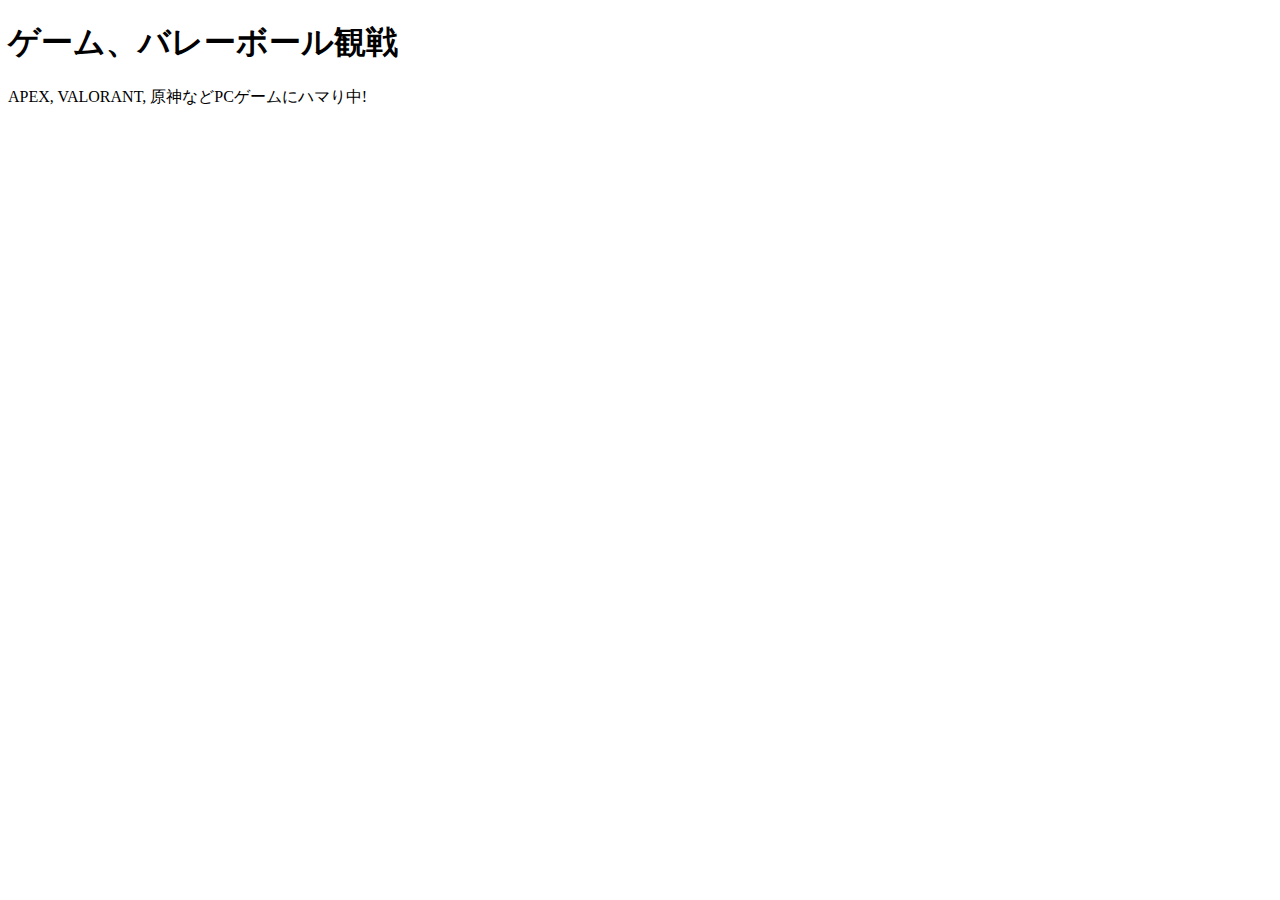
==== index.html @ efe9ed95 "#1 HTMLファイルの作成と編集" ====
<!DOCTYPE html>
<html lang="en">
  <head>
    <meta charset="UTF-8" />
    <meta name="viewport" content="width=device-width, initial-scale=1.0" />
    <title>小川 知哉</title>
  </head>
  <body>
    <div class="box">
      <h1>ゲーム、バレーボール観戦</h1>
      <p>APEX, VALORANT, 原神などPCゲームにハマり中!</p>
    </div>
  </body>
</html>
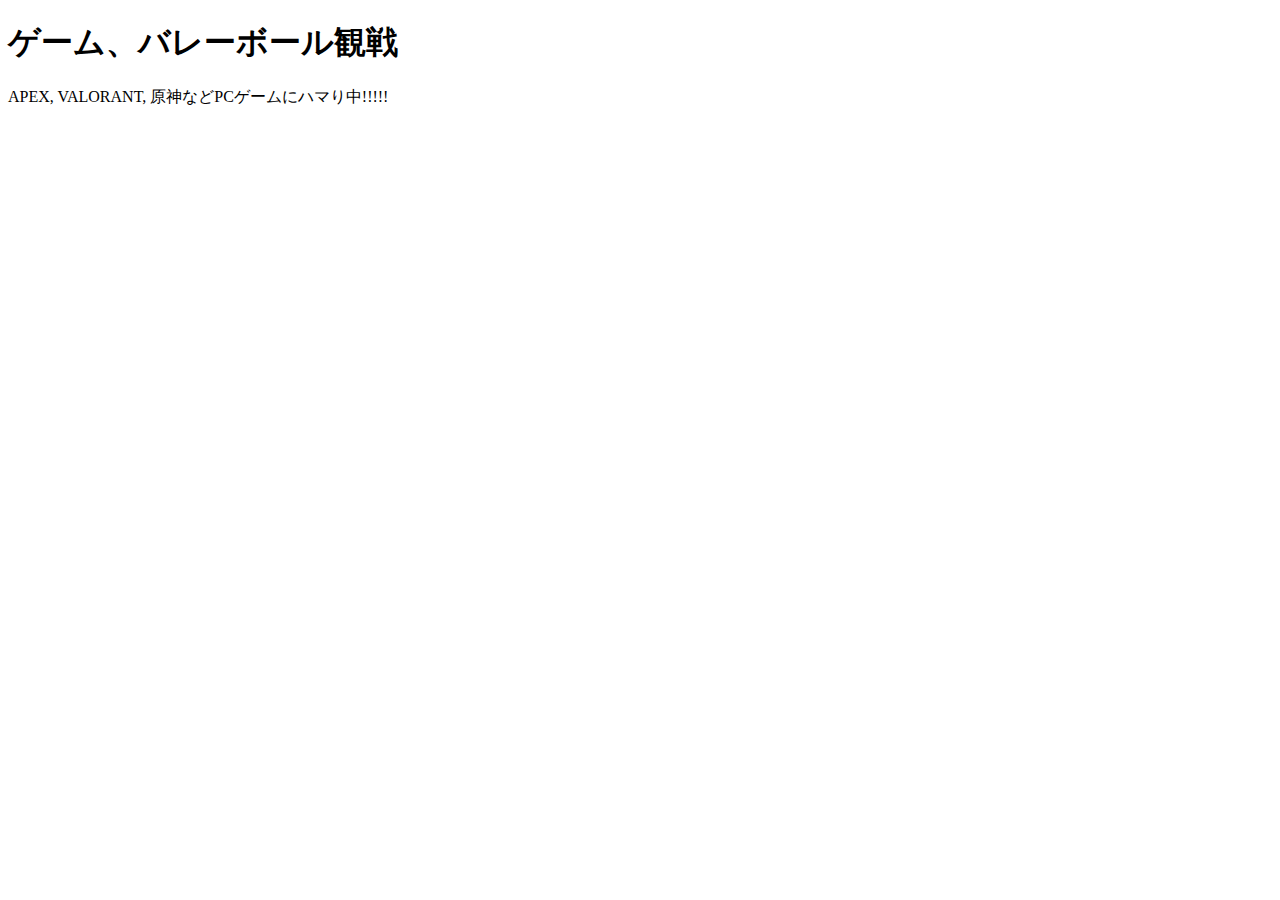
==== commit 8f509d01: "テスト" ====
--- a/index.html
+++ b/index.html
@@ -8,7 +8,7 @@
   <body>
     <div class="box">
       <h1>ゲーム、バレーボール観戦</h1>
-      <p>APEX, VALORANT, 原神などPCゲームにハマり中!</p>
+      <p>APEX, VALORANT, 原神などPCゲームにハマり中!!!!!</p>
     </div>
   </body>
 </html>
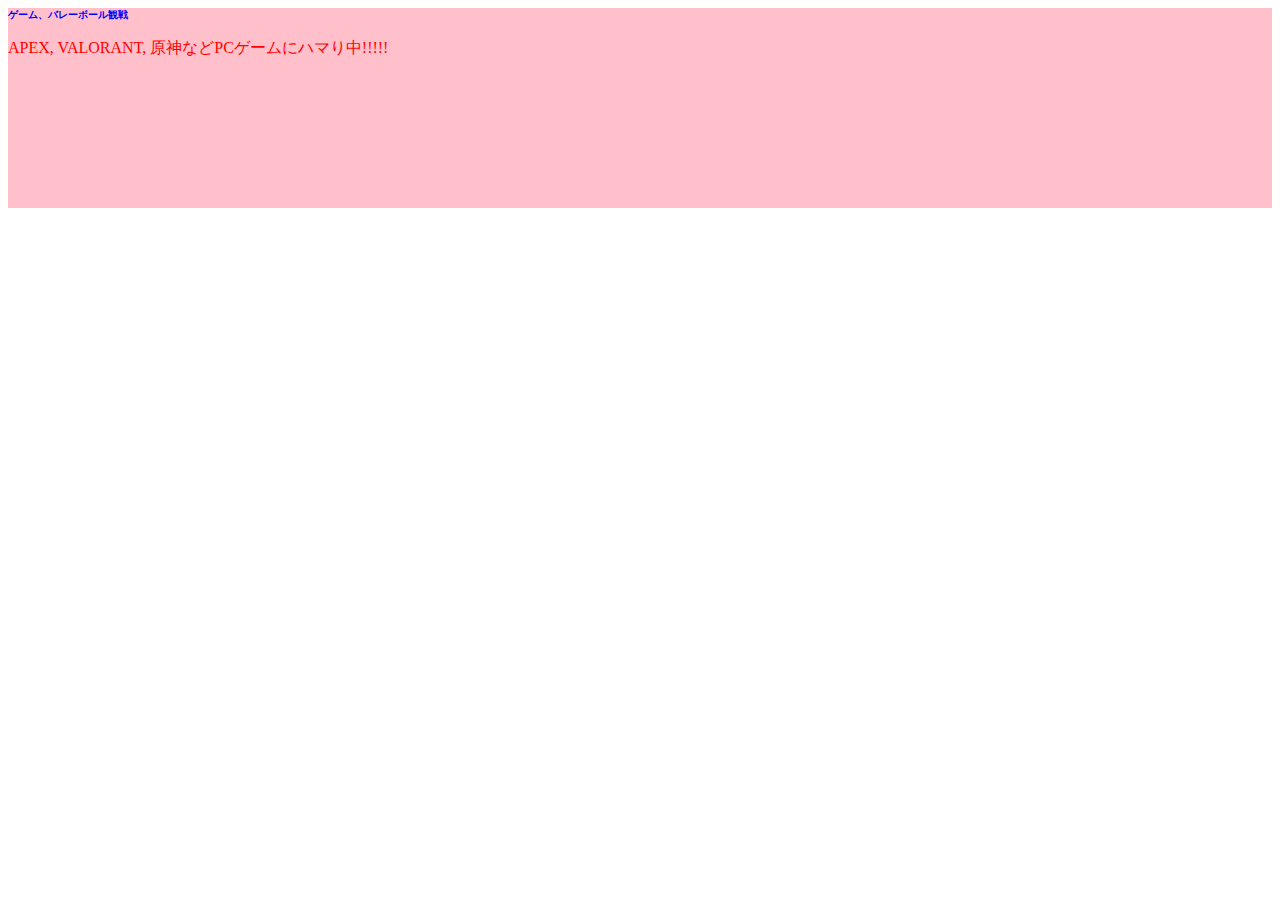
==== commit bfdff463: "#4 CSSファイルの作成と編集" ====
--- a/index.html
+++ b/index.html
@@ -4,6 +4,7 @@
     <meta charset="UTF-8" />
     <meta name="viewport" content="width=device-width, initial-scale=1.0" />
     <title>小川 知哉</title>
+    <link rel="stylesheet" type="text/css" href="index.css" />
   </head>
   <body>
     <div class="box">
--- a/index.css
+++ b/index.css
@@ -0,0 +1,13 @@
+.box {
+  background-color: pink;
+  height: 200px;
+}
+
+h1 {
+  color: blue;
+  font-size: 10px;
+}
+
+p {
+  color: red;
+}
